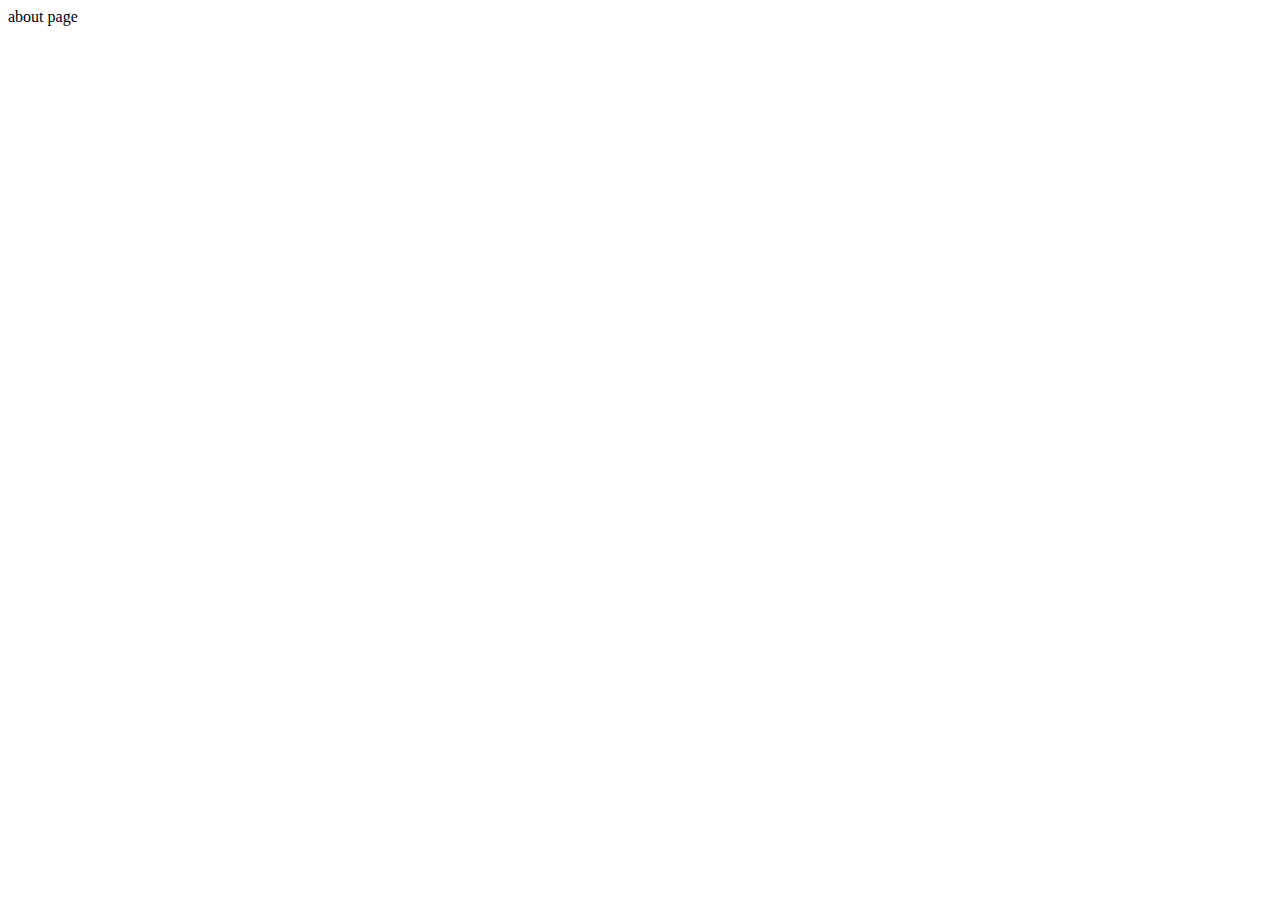
==== about.html @ b36139df "initial push to github" ====
<!DOCTYPE html>
<html lang="en">
<head>
    <meta charset="UTF-8">
    <meta name="viewport" content="width=device-width, initial-scale=1.0">
    <title>Document</title>
</head>
<body>
    about page
</body>
</html>
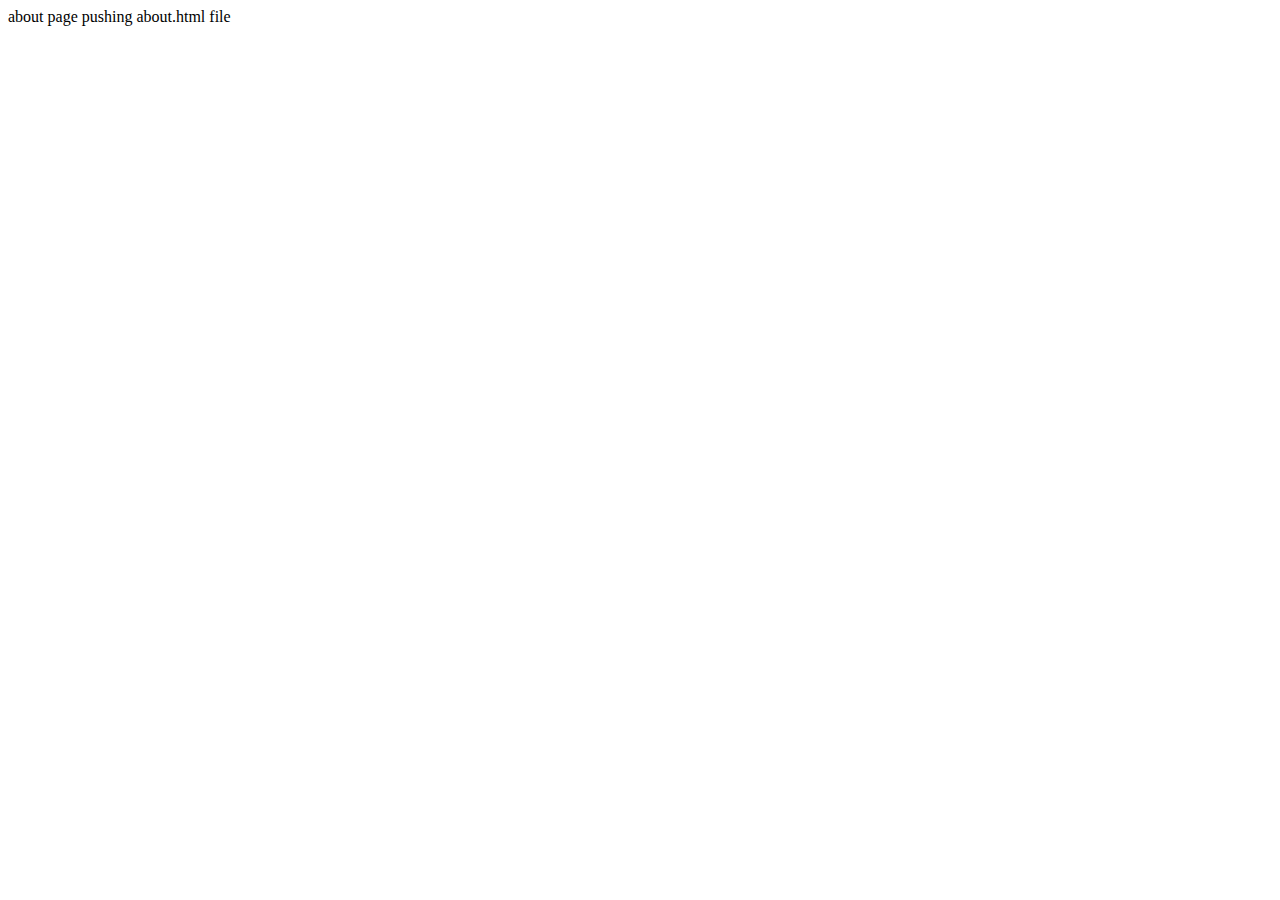
==== commit 613ddee6: "two file changings" ====
--- a/about.html
+++ b/about.html
@@ -7,5 +7,6 @@
 </head>
 <body>
     about page
+    pushing about.html file
 </body>
 </html>